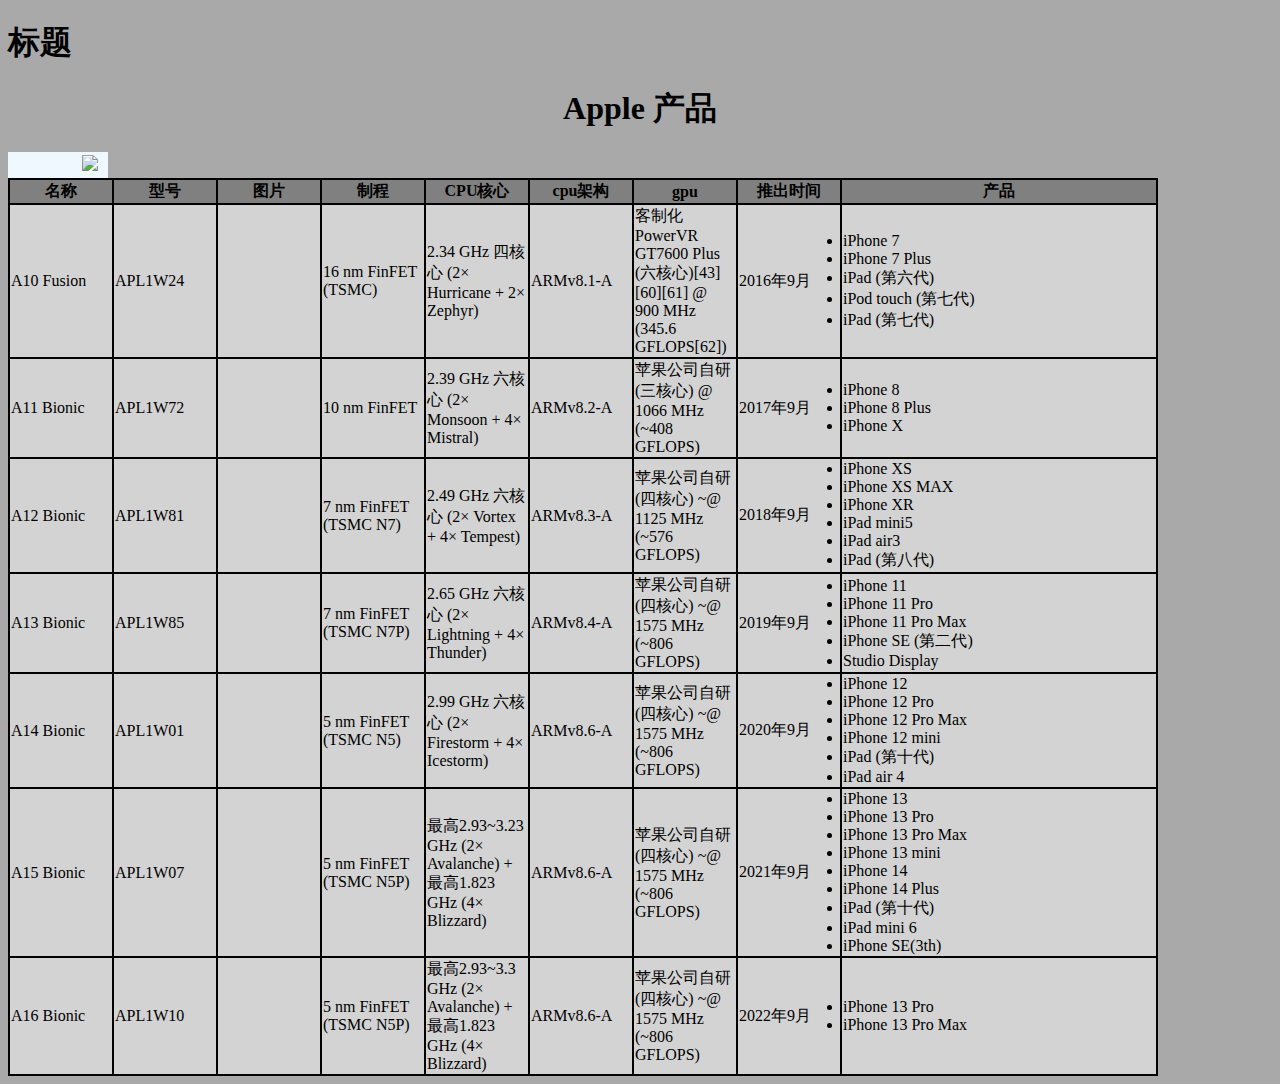
==== index.html @ 5626a761 "Rename 表格网页.html to index.html" ====
<!DOCTYPE html>
<html>
	<head>
		<meta charset="utf-8">
		<title>Apple Silicon</title>
	</head>
	<body style="background-color: darkgrey;">
		<h1 >标题</h1>
		<h1 style="text-align: center;" >Apple 产品</h1>
		<table style="background-color: aliceblue;" width="100"> <tr>
		<th width="100"><a href="https://www.apple.com.cn/iphone/"><img  style="width: 300px;"src="image/iphone-13-pink-select-2021.png" alt=""></a></th>
		<th width="100"><a href="https://www.apple.com.cn/ipad/"><img  style="width: 300px;"src="image/ipad-mini-select-202109_FMT_WHH.jpeg" alt=""></a></th>
		<th width="100"><a href="https://www.apple.com.cn/airpods/"><img  style="width: 300px;"src="image/MQD83.jpeg" alt=""></a></th>
		<th width="100"><a href="https://www.apple.com.cn/mac/"><img  style="width: 300px;"src="https://store.storeimages.cdn-apple.com/4982/as-images.apple.com/is/macbook-air-midnight-select-20220606?wid=904&hei=840&fmt=jpeg&qlt=90&.v=1653084303665" >
		</a></th>
		</tr></table>
		<table style="background-color: black" width="1150"  12334> 
			<tr style="background-color: gray;">
				<th width="100">
					名称
				</th>
				<th width="100">
					型号
				</th>
				<th width="100">图片
				</th>
				<th width="100">制程
				</th>
				<th width="100">CPU核心</th>
				<th width="100">cpu架构
				</th>
				<th width="100">gpu</td>
				<th width="100">推出时间</td>
				<th >产品</td>
			</tr>
			<tr style="background-color: lightgray;">
				<td>
					A10 Fusion
				</td>
				<td>
					APL1W24
				</td>
				<td><img src="image/Apple_A10_Fusion_APL1W24.jpeg" alt=""></td>
				<td>16 nm FinFET (TSMC)</td>
				<td>2.34 GHz 四核心 (2× Hurricane + 2× Zephyr)</td>
				<td>ARMv8.1-A</td>
				<td>客制化PowerVR GT7600 Plus (六核心)[43][60][61] @ 900 MHz (345.6 GFLOPS[62])</td>
				<td>2016年9月</td>
				<td><li>iPhone 7</li>
				<li>iPhone 7 Plus</li>
				<li>iPad (第六代)</li> 
				<li>iPod touch (第七代)</li> 
				<li>iPad (第七代)</li> </td>
			</tr>
			<tr style="background-color: lightgray;">
				<td>
					A11 Bionic
				</td>
				<td>
					APL1W72
				</td>
				<td><img src="image/200px-Apple_A11.jpeg" alt=""></td>
				<td>10 nm
FinFET</td>
				<td>2.39 GHz 六核心 (2× Monsoon + 4× Mistral)</td>
				<td>ARMv8.2-A</td>
				<td>苹果公司自研 (三核心) @ 1066 MHz (~408 GFLOPS)</td>
				<td>2017年9月</td>
				<td><li>iPhone 8</li>
				<li>iPhone 8 Plus</li>
				<li>iPhone X</li>
			</tr>
			<tr style="background-color: lightgray;">
							<td>
								A12 Bionic
							</td>
							<td>
								APL1W81
							</td>
							<td><img src="image/200px-Apple_A12.jpeg" alt=""></td>
							<td>	7 nm FinFET (TSMC N7)</td>
							<td>2.49 GHz 六核心 (2× Vortex + 4× Tempest)</td>
							<td>ARMv8.3-A</td>
							<td>苹果公司自研 (四核心) ~@ 1125 MHz (~576 GFLOPS)</td>
							<td>2018年9月</td>
							<td><li>iPhone XS</li>
							<li>iPhone XS MAX</li>
							<li>iPhone XR</li>
							<li>iPad mini5</li>
							<li>iPad air3</li>
							<li>iPad (第八代)</li>
						</tr>
						<tr style="background-color: lightgray;">
										<td>
											A13 Bionic
										</td>
										<td>
											APL1W85
										</td>
										<td><img src="image/200px-Apple_A13_Bionic.jpeg" alt=""></td>
										<td>	7 nm FinFET (TSMC N7P)</td>
										<td>2.65 GHz 六核心 (2× Lightning + 4× Thunder)</td>
										<td>ARMv8.4-A</td>
										<td>苹果公司自研 (四核心) ~@ 1575 MHz (~806 GFLOPS)</td>
										<td>2019年9月</td>
										<td><li>iPhone 11</li>
										<li>iPhone 11 Pro</li>
										<li>iPhone 11 Pro Max</li>
										<li>iPhone SE (第二代)</li>
										<li>Studio Display</li>
										
									</tr>
									<tr style="background-color: lightgray;">
													<td>
														A14 Bionic
													</td>
													<td>
														APL1W01
													</td>
													<td><img src="image/Apple_A14.jpeg" alt=""></td>
													<td>	5 nm FinFET (TSMC N5)</td>
													<td>2.99 GHz 六核心 (2× Firestorm + 4× Icestorm)</td>
													<td>ARMv8.6-A</td>
													<td>苹果公司自研 (四核心) ~@ 1575 MHz (~806 GFLOPS)</td>
													<td>2020年9月</td>
													<td><li>iPhone 12</li>
													<li>iPhone 12 Pro</li>
													<li>iPhone 12 Pro Max</li>
													<li>iPhone 12 mini</li>
													<li>iPad (第十代)</li>
													<li>iPad air 4</li>
													
												</tr>
												<tr style="background-color: lightgray;">
																<td>
																	A15 Bionic
																</td>
																<td>
																	APL1W07
																</td>
																<td><img src="image/Apple_A15.jpeg" alt=""></td>
																<td>	5 nm FinFET (TSMC N5P)</td>
																<td>最高2.93~3.23 GHz (2× Avalanche) + 最高1.823 GHz (4× Blizzard)</td>
																<td>ARMv8.6-A</td>
																<td>苹果公司自研 (四核心) ~@ 1575 MHz (~806 GFLOPS)</td>
																<td>2021年9月</td>
																<td><li>iPhone 13</li>
																<li>iPhone 13 Pro</li>
																<li>iPhone 13 Pro Max</li>
																<li>iPhone 13 mini</li>
																<li>iPhone 14</li>
																<li>iPhone 14 Plus</li>
																<li>iPad (第十代)</li>
																<li>iPad mini 6</li>
																<li>iPhone SE(3th)</li>
																
															</tr>
															<tr style="background-color: lightgray;">
																			<td>
																				A16 Bionic
																			</td>
																			<td>
																				APL1W10
																			</td>
																			<td><img src="image/Apple_A16.jpeg" alt=""></td>
																			<td>	5 nm FinFET (TSMC N5P)</td>
																			<td>最高2.93~3.3 GHz (2× Avalanche) + 最高1.823 GHz (4× Blizzard)</td>
																			<td>ARMv8.6-A</td>
																			<td>苹果公司自研 (四核心) ~@ 1575 MHz (~806 GFLOPS)</td>
																			<td>2022年9月</td>
																			<td>
																			<li>iPhone 13 Pro</li>
																			<li>iPhone 13 Pro Max</li></td>
																			
																			
																		</tr>
		</table>
	</body>
</html>
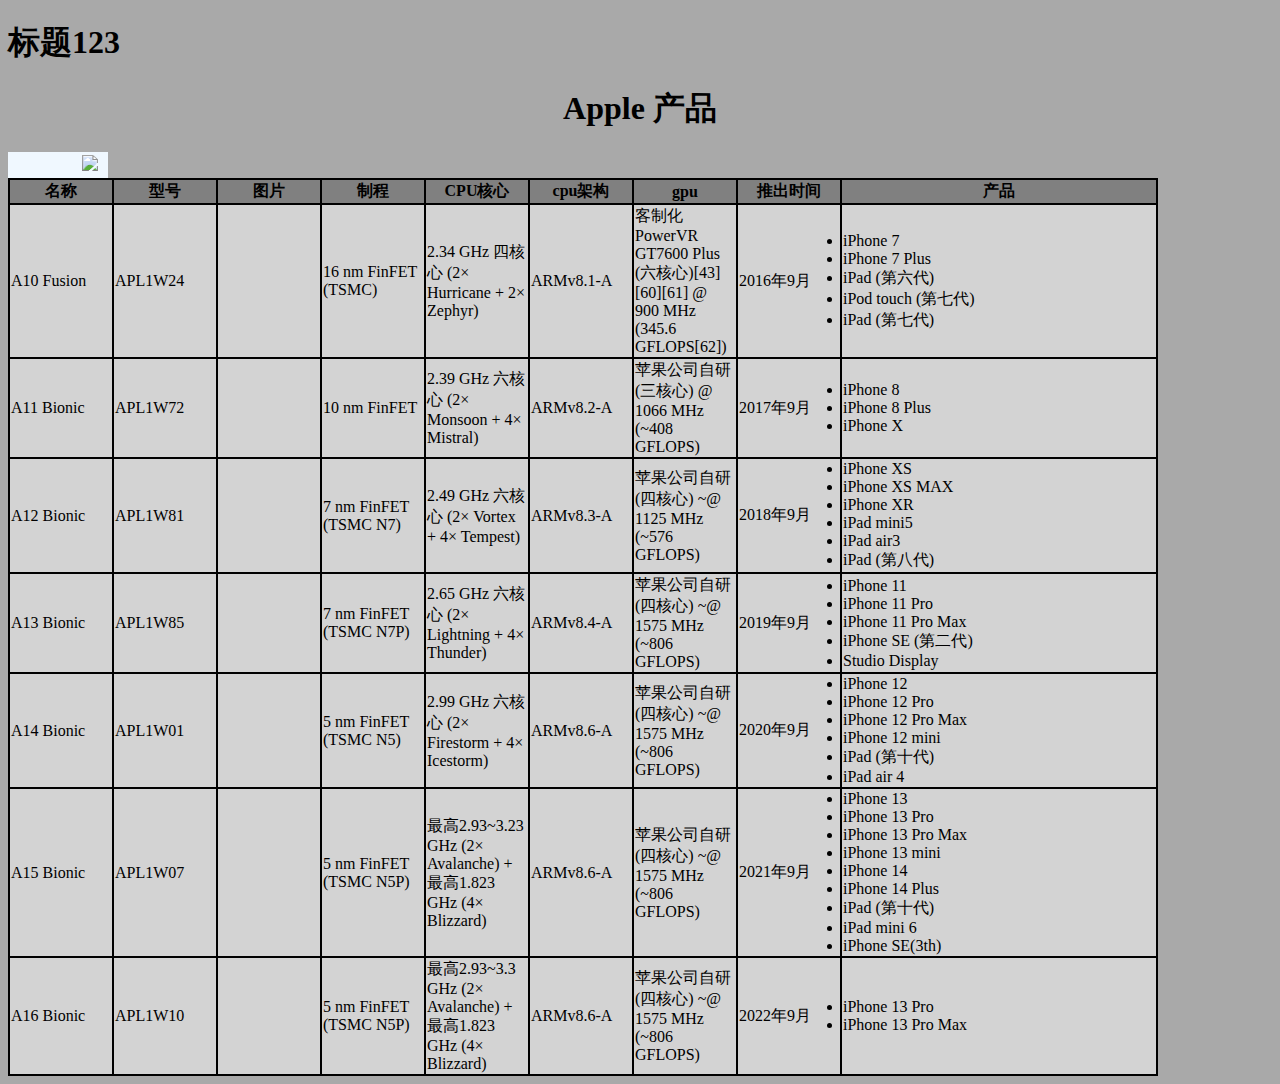
==== commit 2b64384e: "32" ====
--- a/index.html
+++ b/index.html
@@ -5,7 +5,7 @@
 		<title>Apple Silicon</title>
 	</head>
 	<body style="background-color: darkgrey;">
-		<h1 >标题</h1>
+		<h1 >标题123</h1>
 		<h1 style="text-align: center;" >Apple 产品</h1>
 		<table style="background-color: aliceblue;" width="100"> <tr>
 		<th width="100"><a href="https://www.apple.com.cn/iphone/"><img  style="width: 300px;"src="image/iphone-13-pink-select-2021.png" alt=""></a></th>
